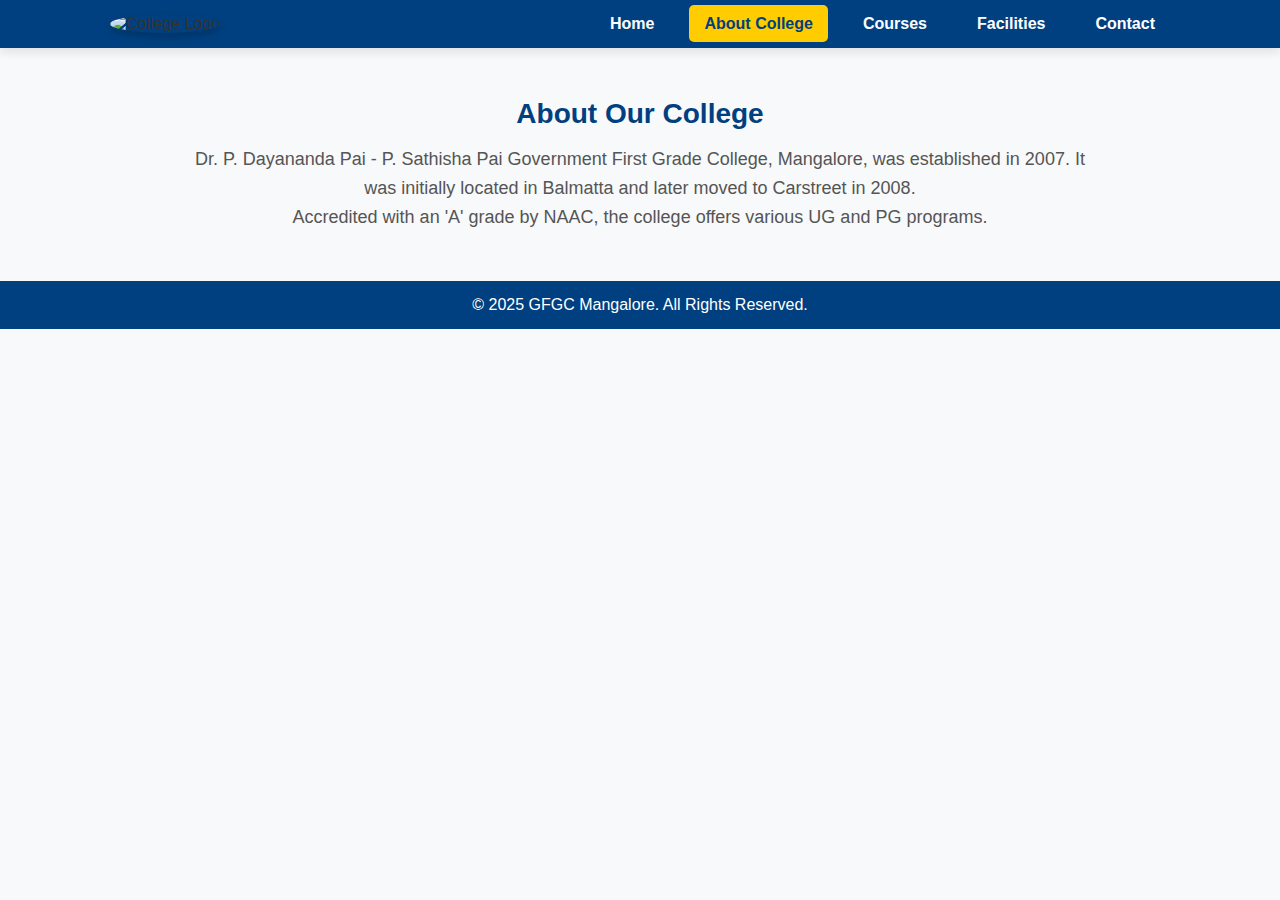
==== about.html @ 6857e899 "Add files via upload" ====
<!DOCTYPE html>
<html lang="en">
<head>
    <meta charset="UTF-8">
    <meta name="viewport" content="width=device-width, initial-scale=1.0">
    <title>About GFGC Mangalore</title>
    <link rel="stylesheet" href="styles.css">
</head>
<body>
    <header>
        <nav>
            <div class="logo">
                <img src="images/logo.png" alt="College Logo">
            </div>
            <ul>
                <li><a href="index.html">Home</a></li>
                <li><a href="about.html" class="active">About College</a></li>
                <li><a href="courses.html">Courses</a></li>
                <li><a href="facilities.html">Facilities</a></li>
                <li><a href="contact.html">Contact</a></li>
            </ul>
        </nav>
    </header>

    <section class="content">
        <h2>About Our College</h2>
        <p>Dr. P. Dayananda Pai - P. Sathisha Pai Government First Grade College, Mangalore, was established in 2007. It was initially located in Balmatta and later moved to Carstreet in 2008.</p>
        <p>Accredited with an 'A' grade by NAAC, the college offers various UG and PG programs.</p>
    </section>

    <footer>
        <p>&copy; 2025 GFGC Mangalore. All Rights Reserved.</p>
    </footer>
</body>
</html>
---- styles.css ----
/* General Styles */
* {
    margin: 0;
    padding: 0;
    box-sizing: border-box;
    font-family: 'Arial', sans-serif;
}

body {
    background-color: #f8f9fa;
    color: #333;
}

/* Header and Navigation */
header {
    background: #004080;
    padding: 15px 0;
    box-shadow: 0px 4px 10px rgba(0, 0, 0, 0.1);
}

nav {
    display: flex;
    justify-content: space-between;
    align-items: center;
    max-width: 1100px;
    margin: auto;
    padding: 0 20px;
}

.logo img {
    width: 100px;  /* Adjust size as needed */
    height: 100px; /* Make height same as width */
    border-radius: 50%; /* Makes it circular */
    object-fit: cover; /* Ensures the image is properly cropped */
    box-shadow: 0 4px 8px rgba(0, 0, 0, 0.2); /* Optional: Add slight shadow */
}


nav ul {
    list-style: none;
    display: flex;
}

nav ul li {
    margin-left: 20px;
}

nav ul li a {
    text-decoration: none;
    color: #fff;
    font-size: 16px;
    font-weight: bold;
    padding: 10px 15px;
    transition: 0.3s;
}

nav ul li a:hover,
nav ul li a.active {
    background: #ffcc00;
    color: #004080;
    border-radius: 5px;
}

/* Hero Section */
.hero {
    background: url('images/Gfgc_carstreet.jpg') no-repeat center center/cover;
    height: 60vh;
    display: flex;
    align-items: center;
    justify-content: center;
    text-align: center;
    color: #fff;
}

.hero h1 {
    font-size: 36px;
    text-shadow: 2px 2px 8px rgba(0, 0, 0, 0.3);
}


.hero p {
    font-size: 20px;
    margin-top: 10px;
    font-weight: lighter;
}

/* Content Section */
.content {
    max-width: 900px;
    margin: 50px auto;
    text-align: center;
}

.content h2 {
    font-size: 28px;
    color: #004080;
    margin-bottom: 15px;
}

.content p {
    font-size: 18px;
    line-height: 1.6;
    color: #555;
}

.btn {
    display: inline-block;
    margin-top: 20px;
    padding: 10px 20px;
    background: #004080;
    color: #fff;
    font-size: 18px;
    text-decoration: none;
    border-radius: 5px;
    transition: 0.3s;
}

.btn:hover {
    background: #ffcc00;
    color: #004080;
}

/* Courses Section */
.course-list {
    display: flex;
    flex-wrap: wrap;
    justify-content: center;
    gap: 20px;
    padding: 30px;
}

.course-box {
    background: #fff;
    padding: 20px;
    border-radius: 8px;
    box-shadow: 0px 4px 8px rgba(0, 0, 0, 0.1);
    transition: 0.3s;
    width: 280px;
    text-align: center;
}

.course-box h3 {
    color: #004080;
    margin-bottom: 10px;
}

.course-box:hover {
    transform: translateY(-5px);
    background: #ffcc00;
    color: #004080;
}

/* Facilities Section */
.facilities {
    display: flex;
    flex-wrap: wrap;
    justify-content: center;
    gap: 20px;
    padding: 40px;
}

.facility-box {
    background: #fff;
    padding: 20px;
    border-radius: 8px;
    box-shadow: 0px 4px 8px rgba(0, 0, 0, 0.1);
    transition: 0.3s;
    width: 300px;
    text-align: center;
}

.facility-box h3 {
    color: #004080;
}

.facility-box:hover {
    background: #ffcc00;
    color: #004080;
    transform: translateY(-5px);
}

/* Contact Page */
.contact-info {
    max-width: 600px;
    margin: 50px auto;
    text-align: center;
}

.contact-info p {
    font-size: 18px;
    margin-bottom: 10px;
}

.contact-info a {
    color: #004080;
    font-weight: bold;
    text-decoration: none;
}

.contact-info a:hover {
    color: #ffcc00;
}

/* Footer */
footer {
    background: #004080;
    color: #fff;
    text-align: center;
    padding: 15px 0;
    margin-top: 50px;
}

/* Responsive Design */
@media screen and (max-width: 768px) {
    nav {
        flex-direction: column;
        text-align: center;
    }

    nav ul {
        margin-top: 10px;
        flex-direction: column;
    }

    nav ul li {
        margin-bottom: 10px;
    }

    .hero h1 {
        font-size: 28px;
    }

    .content h2 {
        font-size: 24px;
    }

    .content p {
        font-size: 16px;
    }

    .course-box,
    .facility-box {
        width: 100%;
        max-width: 90%;
    }
}
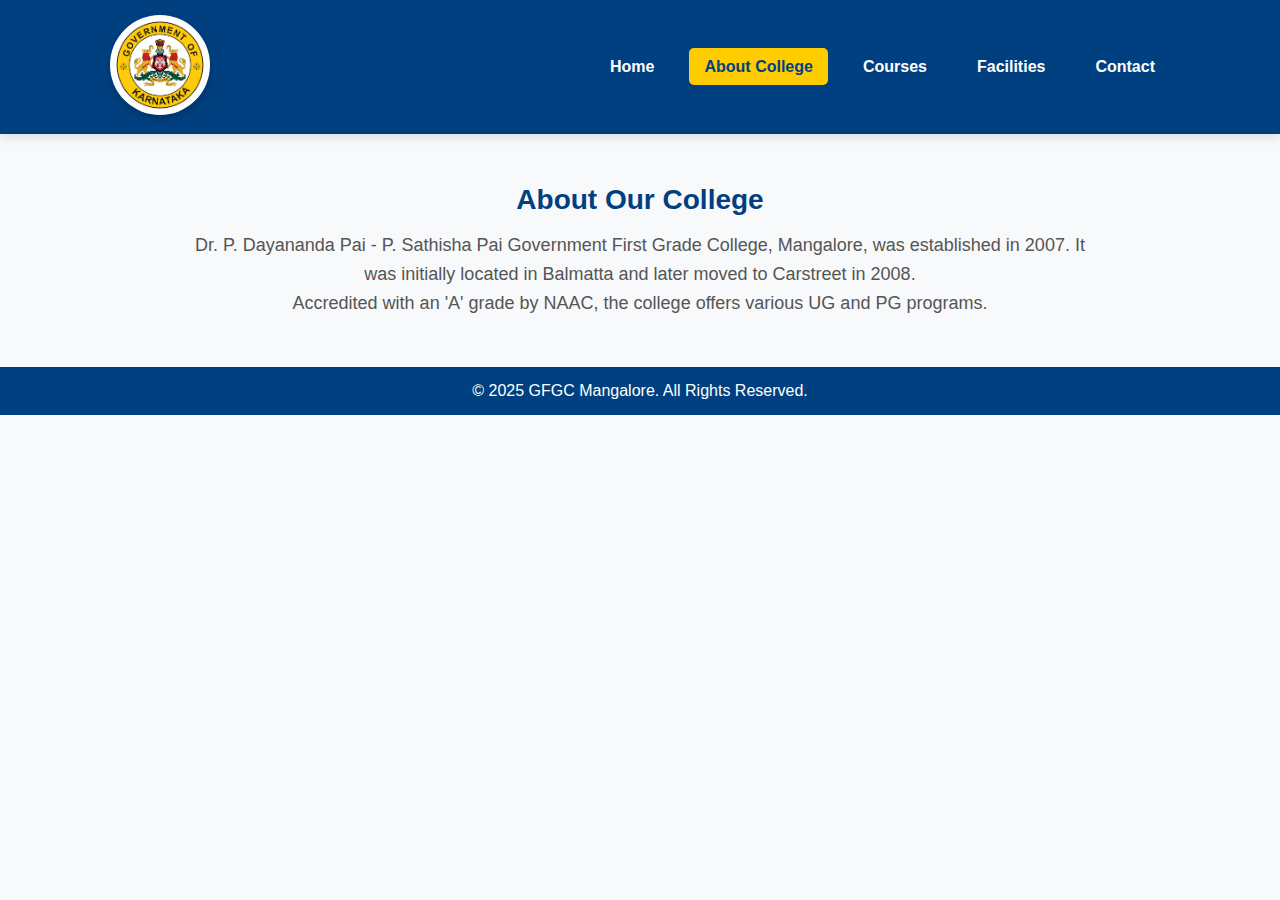
==== commit f4e7d821: "Update about.html" ====
--- a/about.html
+++ b/about.html
@@ -10,7 +10,7 @@
     <header>
         <nav>
             <div class="logo">
-                <img src="images/logo.png" alt="College Logo">
+                <img src="logo.png" alt="College Logo">
             </div>
             <ul>
                 <li><a href="index.html">Home</a></li>
--- a/styles.css
+++ b/styles.css
@@ -63,7 +63,7 @@
 
 /* Hero Section */
 .hero {
-    background: url('images/Gfgc_carstreet.jpg') no-repeat center center/cover;
+    background: url('Gfgc_carstreet.jpg') no-repeat center center/cover;
     height: 60vh;
     display: flex;
     align-items: center;
